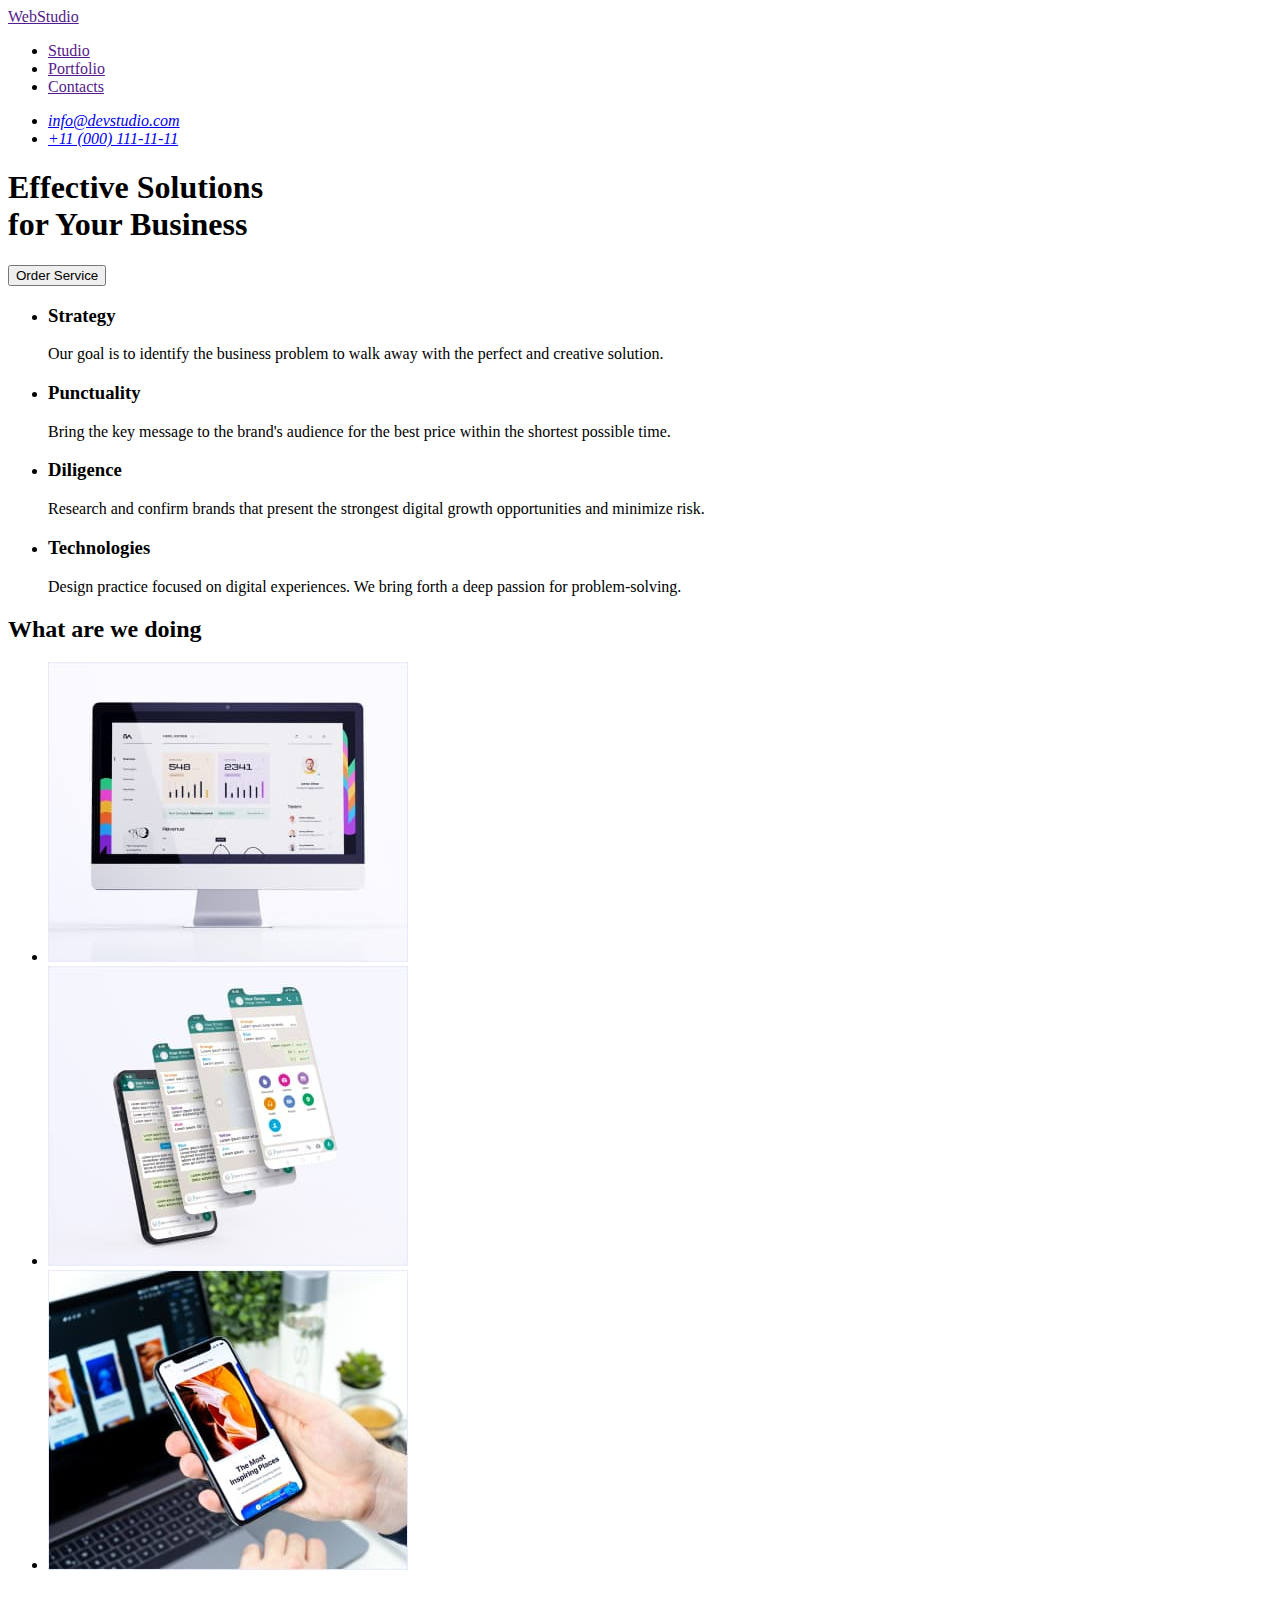
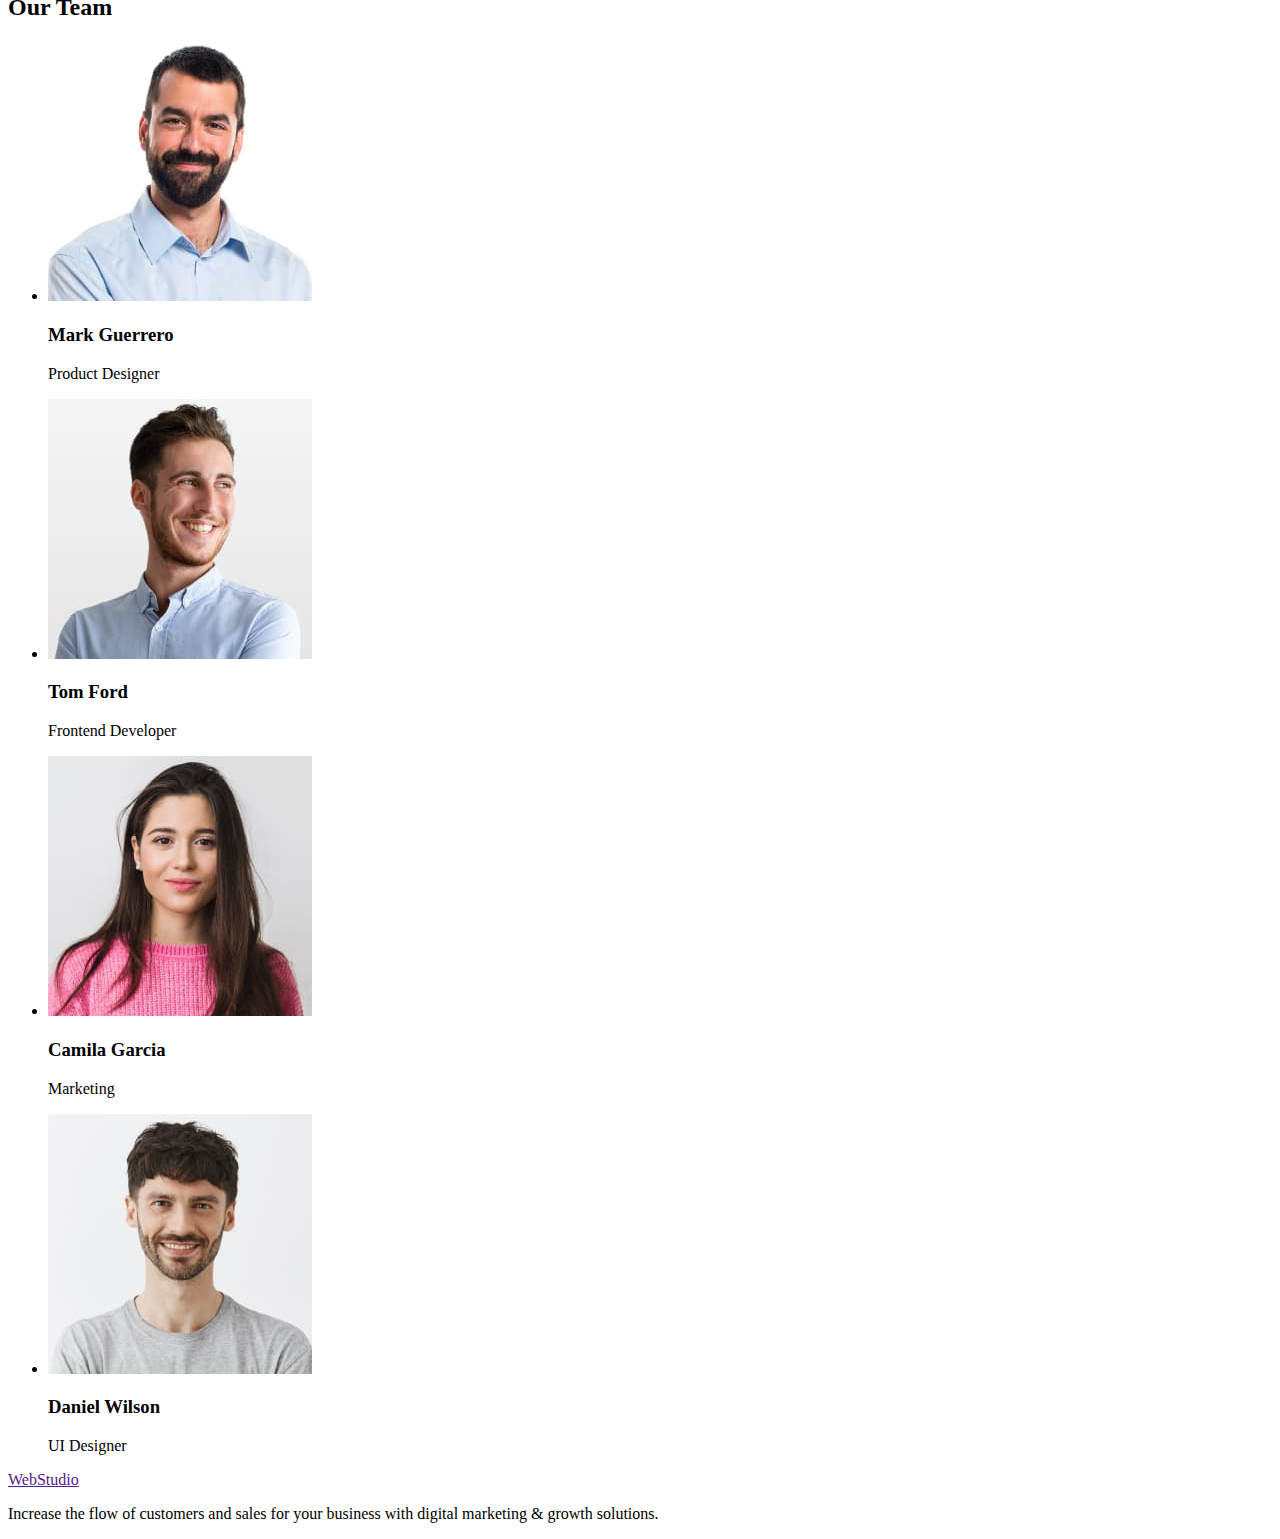
==== index.html @ e53202a8 "Initial commit" ====
<!DOCTYPE html>
<html lang="en">
<head>
    <meta charset="UTF-8">
    <meta http-equiv="X-UA-Compatible" content="IE=edge">
    <meta name="viewport" content="width=device-width, initial-scale=1.0">
    <title>Website development for your business</title>
</head>
<body>
    <header>  
        <nav>    
            <a href="">WebStudio</a>
        <ul>
            <li><a href="">Studio</a></li>
            <li><a href="">Portfolio</a></li>
            <li><a href="">Contacts</a></li>
        </ul>
        </nav>
        <address>
            <ul>
                <li><a href="mailto:info@devstudio.com">info@devstudio.com</a></li>
                <li><a href="tel:+11(000)111-11-11">+11 (000) 111-11-11</a></li>
            </ul>
        </address>
    </header>
    <main>    
        <section>
        <h1>Effective Solutions<br/>for Your Business</h1>  
        <button type="button">Order Service</button>
        </section>    
    <section>
        <ul>
            <li>
                <h3>Strategy</h3>
                <p>Our goal is to identify the business
                problem to walk away with the perfect and creative solution.</p>
            </li>
            <li>
                <h3>Punctuality</h3>
                <p>Bring the key message to the brand's audience for the best price within the shortest possible time.</p>
            </li>
            <li>
                <h3>Diligence</h3>
                <p>Research and confirm brands that present the strongest digital growth opportunities and minimize risk.</p>
            </li>
            <li>
                <h3>Technologies</h3>
                <p>Design practice focused on digital experiences. We bring forth a deep passion for problem-solving.</p>
            </li>
        </ul>
    </section>
    <section>
        <h2>What are we doing</h2>
        <ul>
            <li><img src="./images/img_s.jpg" alt="Monitor" width="360"></li>
            <li><img src="./images/phone_s.jpg" alt="Mobile Phone" width="360"></li>
            <li><img src="./images/hand_s.jpg" alt="Laptop and mobile phone" width="360"></li>
        </ul>
    </section>
    <section>
        <h2>Our Team</h2>
        <ul>
        <li><img src="./images/mark_s.jpg" alt="Product Designer" width="264">
            <h3>Mark Guerrero</h3>
            <p>Product Designer</p>
        </li>        
        <li><img src="./images/tom_s.jpg" alt="Frontend Developer" width="264">
            <h3>Tom Ford</h3>
            <p>Frontend Developer</p>
        </li>
        <li><img src="./images/camila_s.jpg" alt="Marketing" width="264">
            <h3>Camila Garcia</h3>
            <p>Marketing</p>
        </li>
        <li><img src="./images/daniel_s.jpg" alt="UI Designer" width="264">
            <h3>Daniel Wilson</h3>
            <p>UI Designer</p>
        </li>
        </ul>
    </section>
    </main>
    <footer>
        <a href="">WebStudio</a>
        <p>Increase the flow of customers and sales for your business with digital marketing & growth solutions.</p>
    </footer>
</body>
</html>
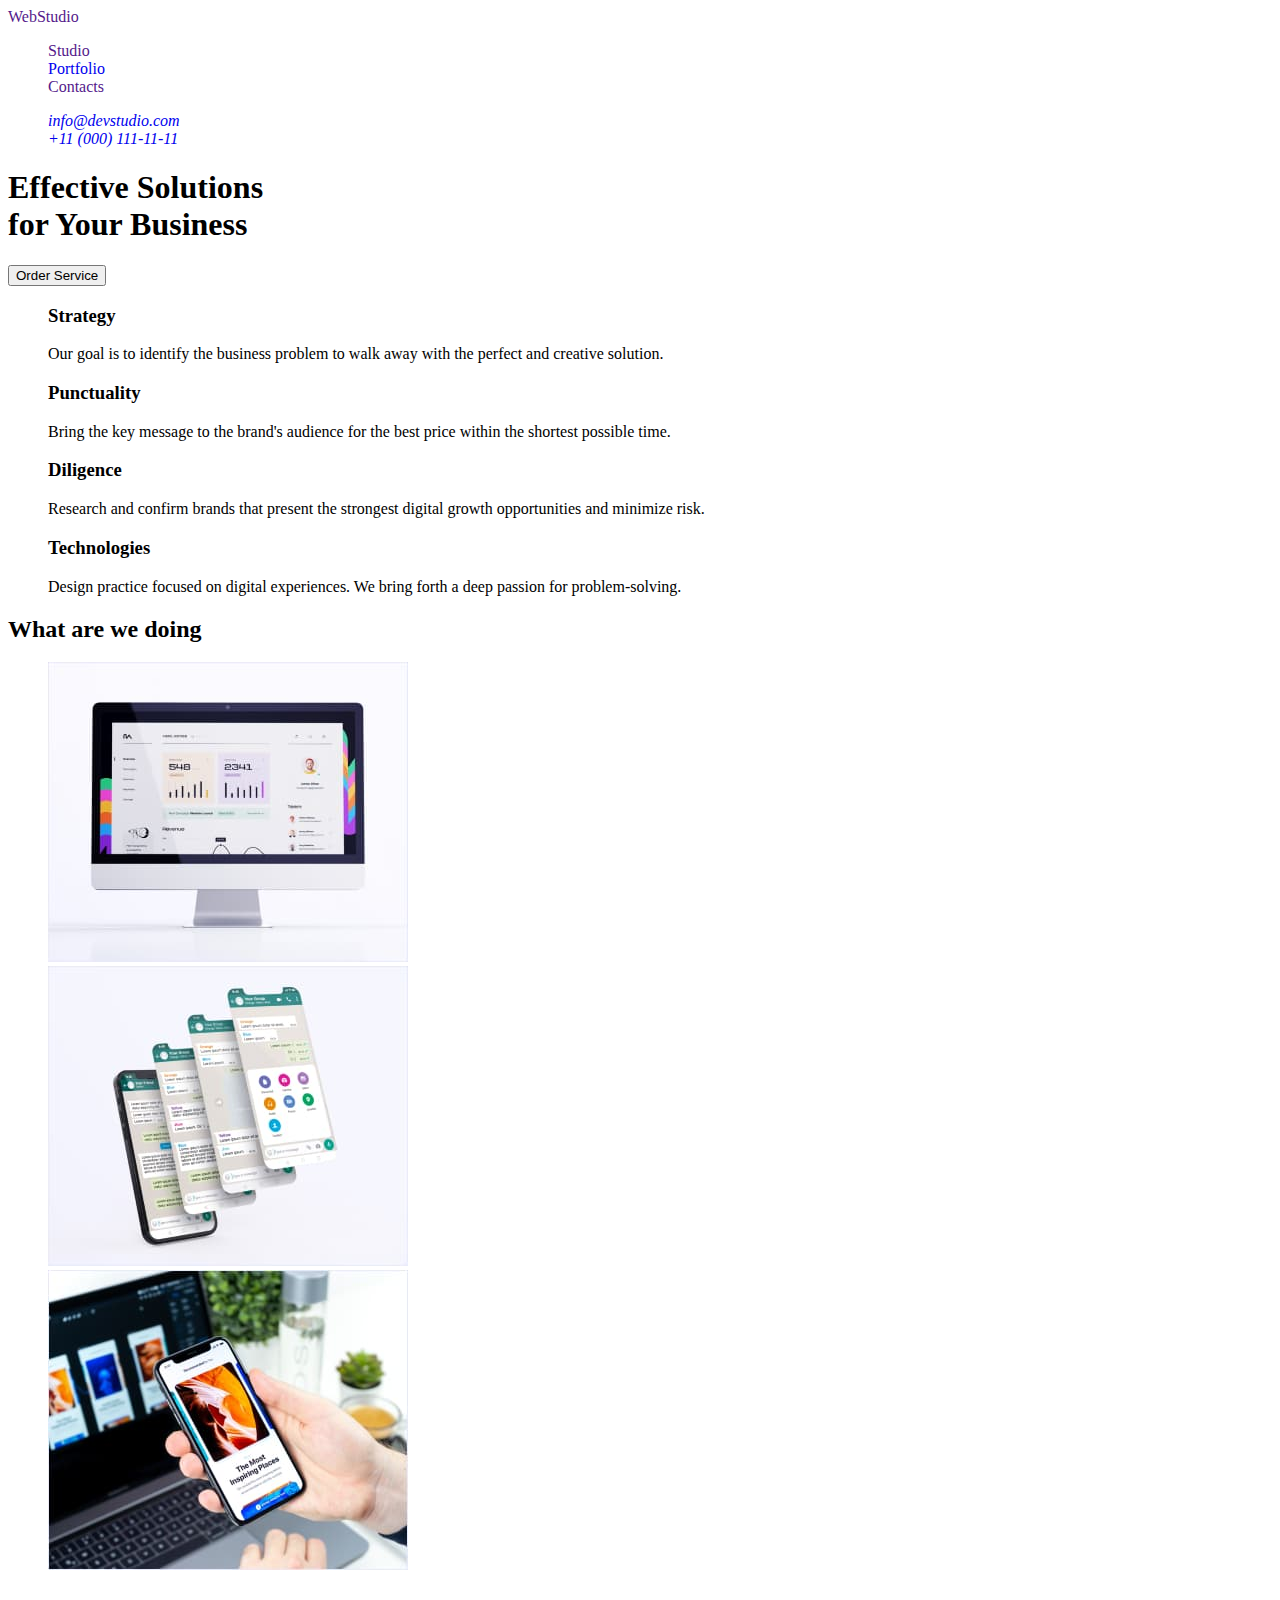
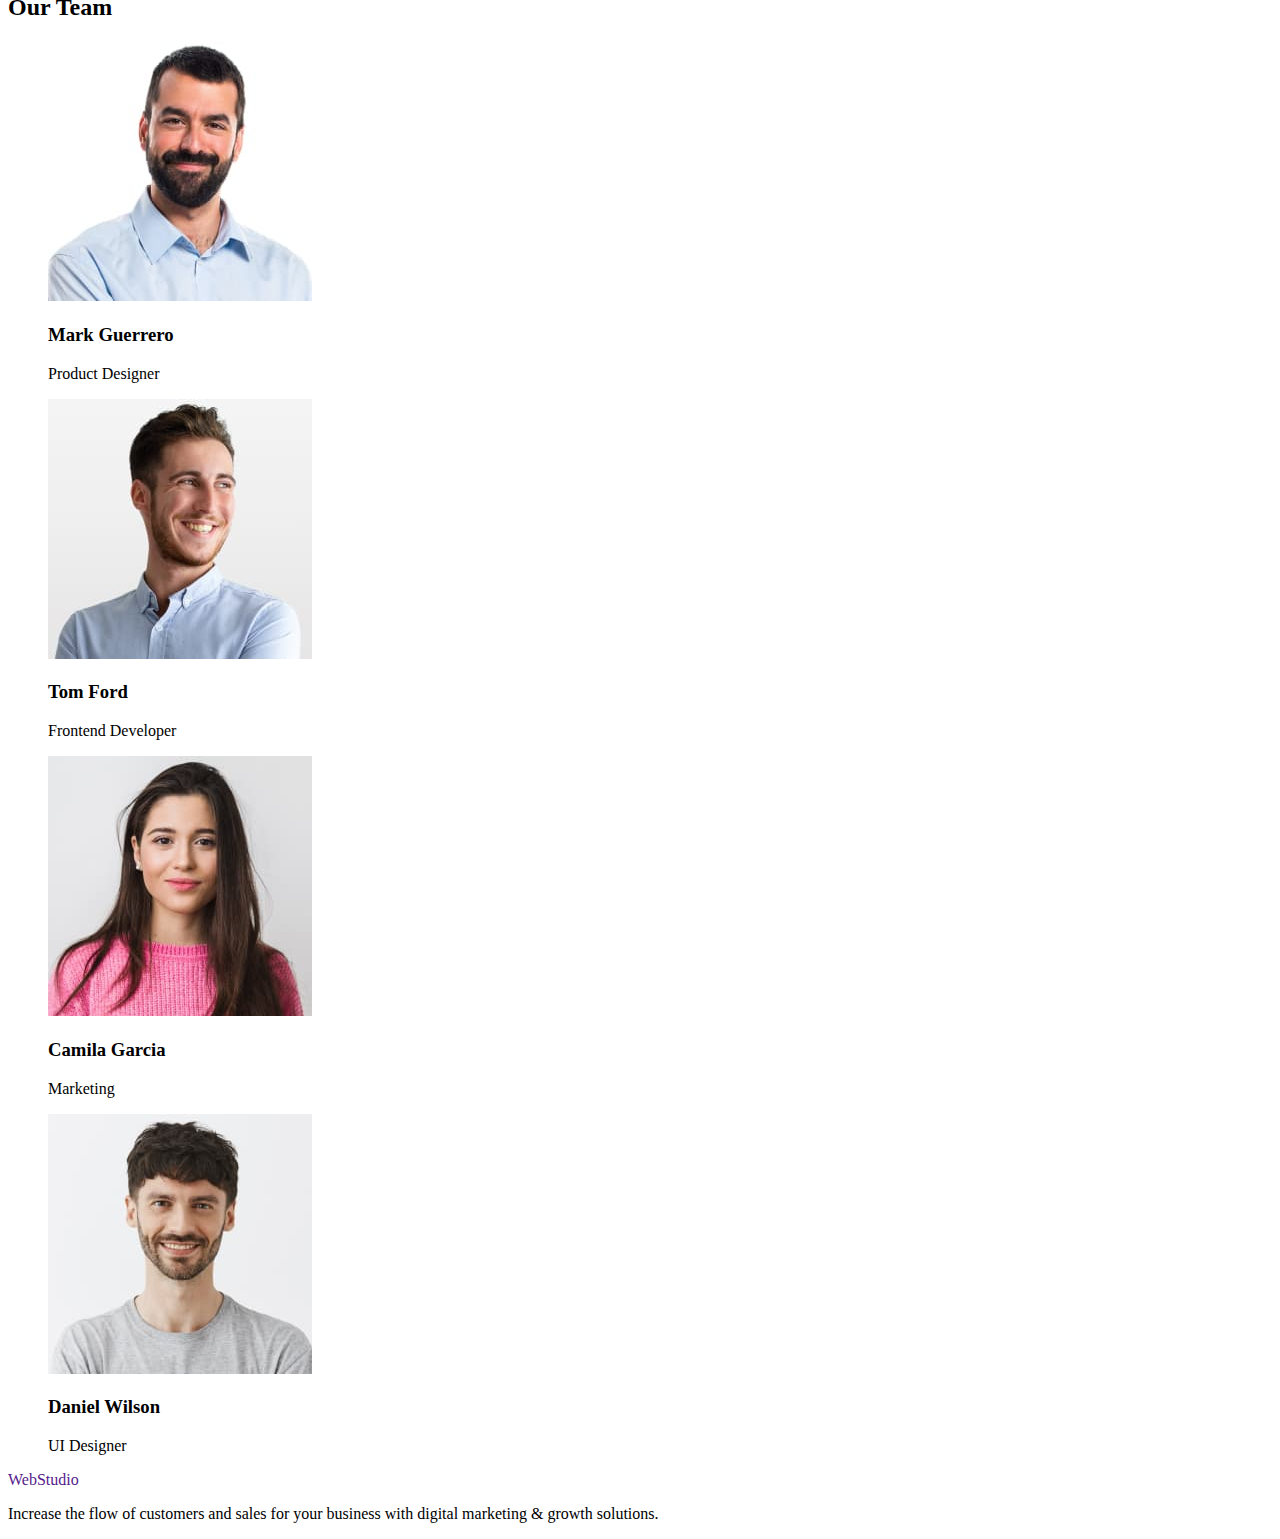
==== commit d1b72039: "Переходы по страницам" ====
--- a/index.html
+++ b/index.html
@@ -1,87 +1,140 @@
 <!DOCTYPE html>
 <html lang="en">
-<head>
-    <meta charset="UTF-8">
-    <meta http-equiv="X-UA-Compatible" content="IE=edge">
-    <meta name="viewport" content="width=device-width, initial-scale=1.0">
+  <head>
+    <meta charset="UTF-8" />
+    <meta http-equiv="X-UA-Compatible" content="IE=edge" />
+    <meta name="viewport" content="width=device-width, initial-scale=1.0" />
     <title>Website development for your business</title>
-</head>
-<body>
-    <header>  
-        <nav>    
-            <a href="">WebStudio</a>
+    <link href="./css/styles.css" rel="stylesheet" />
+    <link rel="preconnect" href="https://fonts.googleapis.com">
+    <link rel="preconnect" href="https://fonts.gstatic.com" crossorigin>
+    <link href="https://fonts.googleapis.com/css2?family=Montserrat:wght@400;500;600&family=Roboto:wght@400;500;700&display=swap" rel="stylesheet">
+
+  </head>
+  <body>
+    <header class="header">
+      <nav class="header-nav">
+        <a href="" class="header-logo link" >WebStudio</a>
+        <ul class="header-list">
+          <li><a href="" class="header-item link current">Studio</a></li>
+          <li><a href="./portfolio.html" class="header-item link current">Portfolio</a></li>
+          <li><a href="" class="header-item link">Contacts</a></li>
+        </ul class="header-list">
+      </nav>
+      <address class="header-contact">
+        <ul class="contact-list">
+          <li class="contact-mail"><a href="mailto:info@devstudio.com">info@devstudio.com</a></li>
+          <li class="contact-tel"><a href="tel:+11(000)111-11-11">+11 (000) 111-11-11</a></li>
+        </ul>
+      </address>
+    </header>
+    <main>
+      <section>
+        <h1>Effective Solutions<br />for Your Business</h1>
+        <button type="button">Order Service</button>
+      </section>
+      <section>
         <ul>
-            <li><a href="">Studio</a></li>
-            <li><a href="">Portfolio</a></li>
-            <li><a href="">Contacts</a></li>
+          <li>
+            <h3>Strategy</h3>
+            <p>
+              Our goal is to identify the business problem to walk away with the
+              perfect and creative solution.
+            </p>
+          </li>
+          <li>
+            <h3>Punctuality</h3>
+            <p>
+              Bring the key message to the brand's audience for the best price
+              within the shortest possible time.
+            </p>
+          </li>
+          <li>
+            <h3>Diligence</h3>
+            <p>
+              Research and confirm brands that present the strongest digital
+              growth opportunities and minimize risk.
+            </p>
+          </li>
+          <li>
+            <h3>Technologies</h3>
+            <p>
+              Design practice focused on digital experiences. We bring forth a
+              deep passion for problem-solving.
+            </p>
+          </li>
         </ul>
-        </nav>
-        <address>
-            <ul>
-                <li><a href="mailto:info@devstudio.com">info@devstudio.com</a></li>
-                <li><a href="tel:+11(000)111-11-11">+11 (000) 111-11-11</a></li>
-            </ul>
-        </address>
-    </header>
-    <main>    
-        <section>
-        <h1>Effective Solutions<br/>for Your Business</h1>  
-        <button type="button">Order Service</button>
-        </section>    
-    <section>
-        <ul>
-            <li>
-                <h3>Strategy</h3>
-                <p>Our goal is to identify the business
-                problem to walk away with the perfect and creative solution.</p>
-            </li>
-            <li>
-                <h3>Punctuality</h3>
-                <p>Bring the key message to the brand's audience for the best price within the shortest possible time.</p>
-            </li>
-            <li>
-                <h3>Diligence</h3>
-                <p>Research and confirm brands that present the strongest digital growth opportunities and minimize risk.</p>
-            </li>
-            <li>
-                <h3>Technologies</h3>
-                <p>Design practice focused on digital experiences. We bring forth a deep passion for problem-solving.</p>
-            </li>
-        </ul>
-    </section>
-    <section>
+      </section>
+      <section>
         <h2>What are we doing</h2>
         <ul>
-            <li><img src="./images/img_s.jpg" alt="Monitor" width="360"></li>
-            <li><img src="./images/phone_s.jpg" alt="Mobile Phone" width="360"></li>
-            <li><img src="./images/hand_s.jpg" alt="Laptop and mobile phone" width="360"></li>
+          <li>
+            <img src="./images/main_page/img_s.jpg" alt="Monitor" width="360" />
+          </li>
+          <li>
+            <img
+              src="./images/main_page/phone_s.jpg"
+              alt="Mobile Phone"
+              width="360"
+            />
+          </li>
+          <li>
+            <img
+              src="./images/main_page/hand_s.jpg"
+              alt="Laptop and mobile phone"
+              width="360"
+            />
+          </li>
         </ul>
-    </section>
-    <section>
+      </section>
+      <section>
         <h2>Our Team</h2>
         <ul>
-        <li><img src="./images/mark_s.jpg" alt="Product Designer" width="264">
+          <li>
+            <img
+              src="./images/main_page/mark_s.jpg"
+              alt="Product Designer"
+              width="264"
+            />
             <h3>Mark Guerrero</h3>
             <p>Product Designer</p>
-        </li>        
-        <li><img src="./images/tom_s.jpg" alt="Frontend Developer" width="264">
+          </li>
+          <li>
+            <img
+              src="./images/main_page/tom_s.jpg"
+              alt="Frontend Developer"
+              width="264"
+            />
             <h3>Tom Ford</h3>
             <p>Frontend Developer</p>
-        </li>
-        <li><img src="./images/camila_s.jpg" alt="Marketing" width="264">
+          </li>
+          <li>
+            <img
+              src="./images/main_page/camila_s.jpg"
+              alt="Marketing"
+              width="264"
+            />
             <h3>Camila Garcia</h3>
             <p>Marketing</p>
-        </li>
-        <li><img src="./images/daniel_s.jpg" alt="UI Designer" width="264">
+          </li>
+          <li>
+            <img
+              src="./images/main_page/daniel_s.jpg"
+              alt="UI Designer"
+              width="264"
+            />
             <h3>Daniel Wilson</h3>
             <p>UI Designer</p>
-        </li>
+          </li>
         </ul>
-    </section>
+      </section>
     </main>
     <footer>
-        <a href="">WebStudio</a>
-        <p>Increase the flow of customers and sales for your business with digital marketing & growth solutions.</p>
+      <a href="">WebStudio</a>
+      <p>
+        Increase the flow of customers and sales for your business with digital
+        marketing & growth solutions.
+      </p>
     </footer>
-</body>
-</html>+  </body>
+</html>
--- a/css/styles.css
+++ b/css/styles.css
@@ -0,0 +1,32 @@
+ul {list-style: none;}
+a {text-decoration: none;}
+
+/* ===== header ===== */
+.header-nav link.current {
+   color: #404BBF;
+}
+.header {}
+
+ .header-nav {
+   
+ }
+
+ .header-logo {}
+
+ .link {
+    color: 2E2F42
+ }
+
+ .header-list {}
+
+ .header-item {}
+ .header-item:hover,
+ .header-item:focus{
+    color: #404BBF;
+ }
+
+ .contact-list {}
+
+ .contact-mail {}
+
+ .contact-tel {}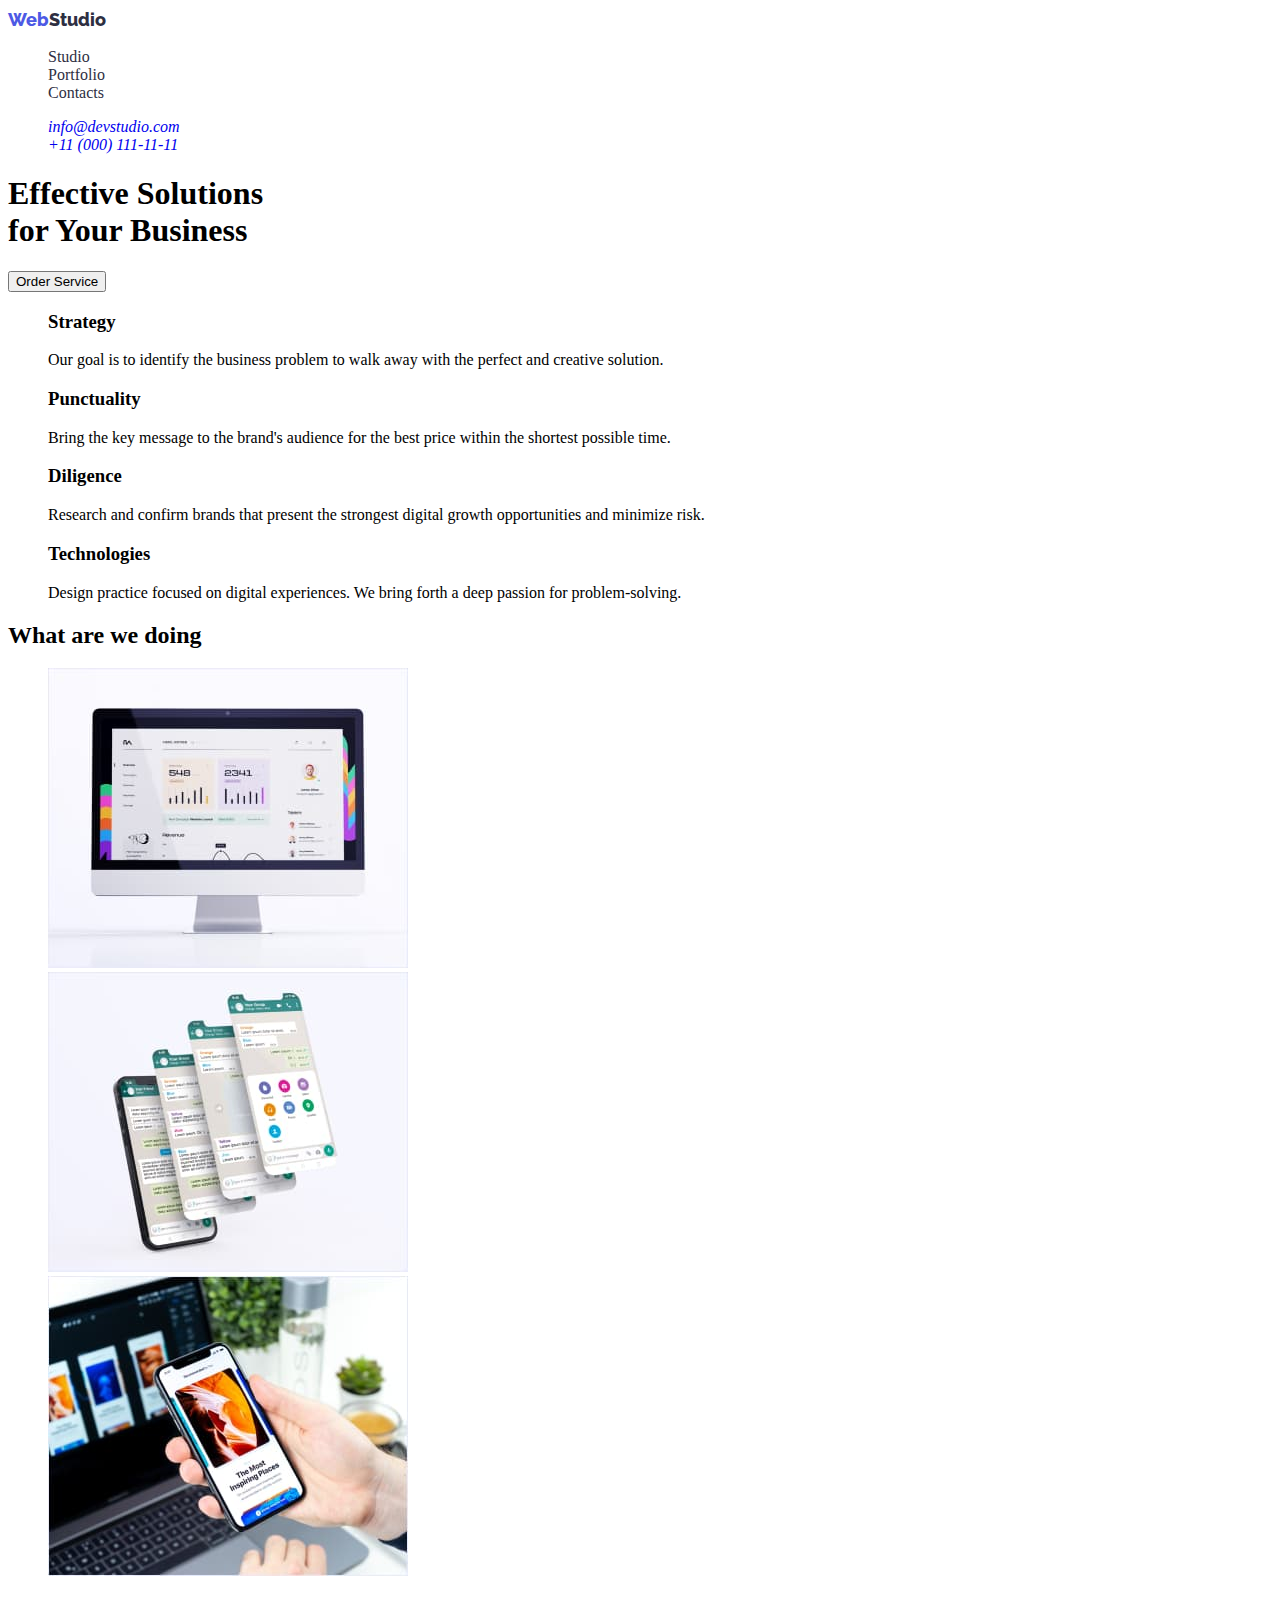
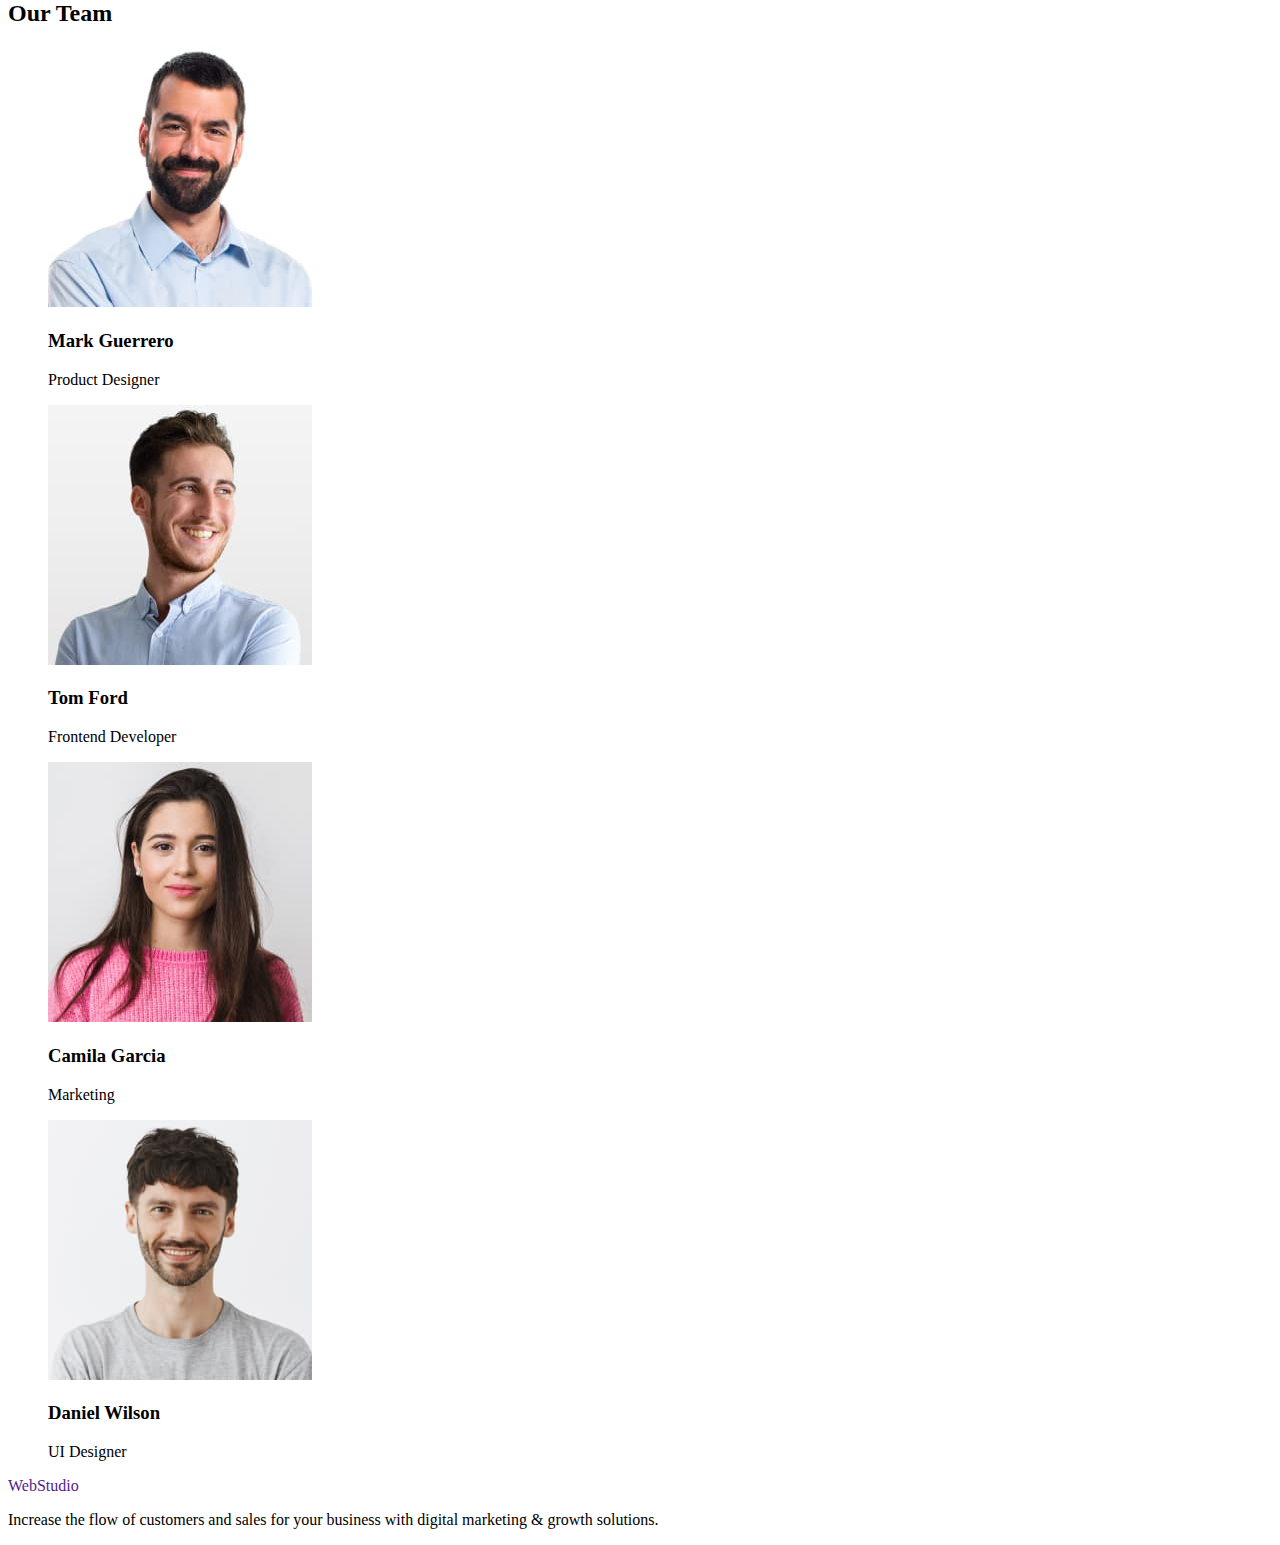
==== commit 1bf0eb92: "змїннї" ====
--- a/index.html
+++ b/index.html
@@ -8,18 +8,18 @@
     <link href="./css/styles.css" rel="stylesheet" />
     <link rel="preconnect" href="https://fonts.googleapis.com">
     <link rel="preconnect" href="https://fonts.gstatic.com" crossorigin>
-    <link href="https://fonts.googleapis.com/css2?family=Montserrat:wght@400;500;600&family=Roboto:wght@400;500;700&display=swap" rel="stylesheet">
+    <link href="https://fonts.googleapis.com/css2?family=Raleway:wght@800&family=Roboto:wght@400;500;700;900&display=swap" rel="stylesheet">
 
   </head>
   <body>
     <header class="header">
       <nav class="header-nav">
-        <a href="" class="header-logo link" >WebStudio</a>
+        <a href="" class="header-logo link" ><span class="logo-web">Web</span>Studio</a>
         <ul class="header-list">
           <li><a href="" class="header-item link current">Studio</a></li>
           <li><a href="./portfolio.html" class="header-item link current">Portfolio</a></li>
           <li><a href="" class="header-item link">Contacts</a></li>
-        </ul class="header-list">
+        </ul>
       </nav>
       <address class="header-contact">
         <ul class="contact-list">
--- a/css/styles.css
+++ b/css/styles.css
@@ -1,20 +1,40 @@
 ul {list-style: none;}
 a {text-decoration: none;}
+:root {
+   --color-iris: #4d5ae5;
+   --color-ocean: #404bbf;
+   --color-navy-blue: #2e2f42;
+   --color-green: #31d0aa;
+   --color-slate: #434455;
+   --color-light-slate: #8e8f99;
+   --color-cornflower: #e7e9fc;
+   --color-cloud: #f4f4fd;
+   --color-navy-blue-modal: #2e2f42;
+   --color-grey: #2e2f42;}
+   /* ======BODY====== */
 
 /* ===== header ===== */
-.header-nav link.current {
-   color: #404BBF;
+.header-nav link.current {color: #404BBF;}
+.logo-web {color: var(--color-iris);}
+.header {
+   
 }
-.header {}
 
  .header-nav {
    
  }
 
- .header-logo {}
+ .header-logo {
+   color: var(--color-navy-blue);
+   font-family: 'Raleway';
+   font-style: normal;
+   font-weight: 800;
+   font-size: 18px;
+   line-height: calc(24/18);
+ }
 
  .link {
-    color: 2E2F42
+    color: var(--color-navy-blue-modal)
  }
 
  .header-list {}
@@ -22,11 +42,22 @@
  .header-item {}
  .header-item:hover,
  .header-item:focus{
-    color: #404BBF;
+    color: var(--color-ocean);
  }
 
  .contact-list {}
 
- .contact-mail {}
+ .contact-mail {
+   color: var(--color-light-slate);
+   cursor: pointer;
+ }
 
- .contact-tel {}+ .contact-tel {
+   cursor: pointer;
+   color: var(--color-light-slate);
+ }
+ .contact-mail:hover,
+ .contact-mail:focus{
+   color: var(--color-ocean);
+   }
+ 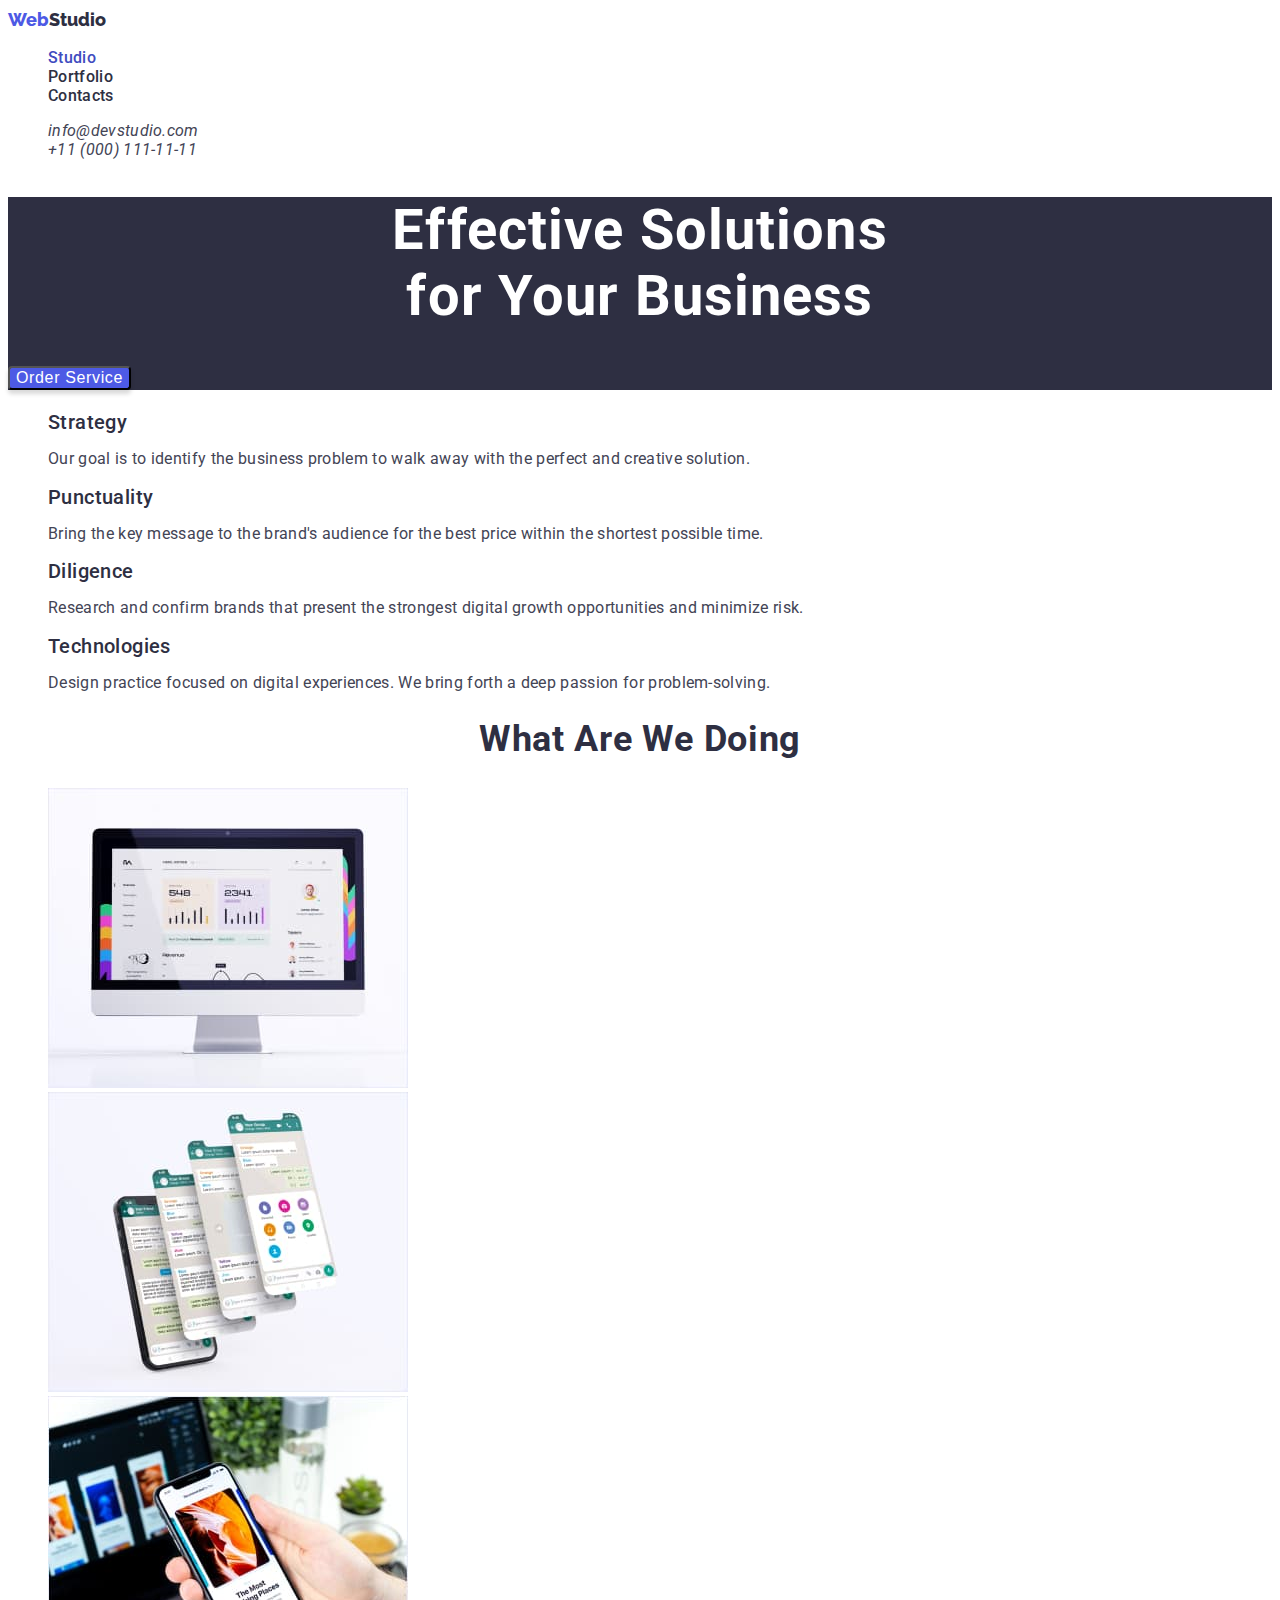
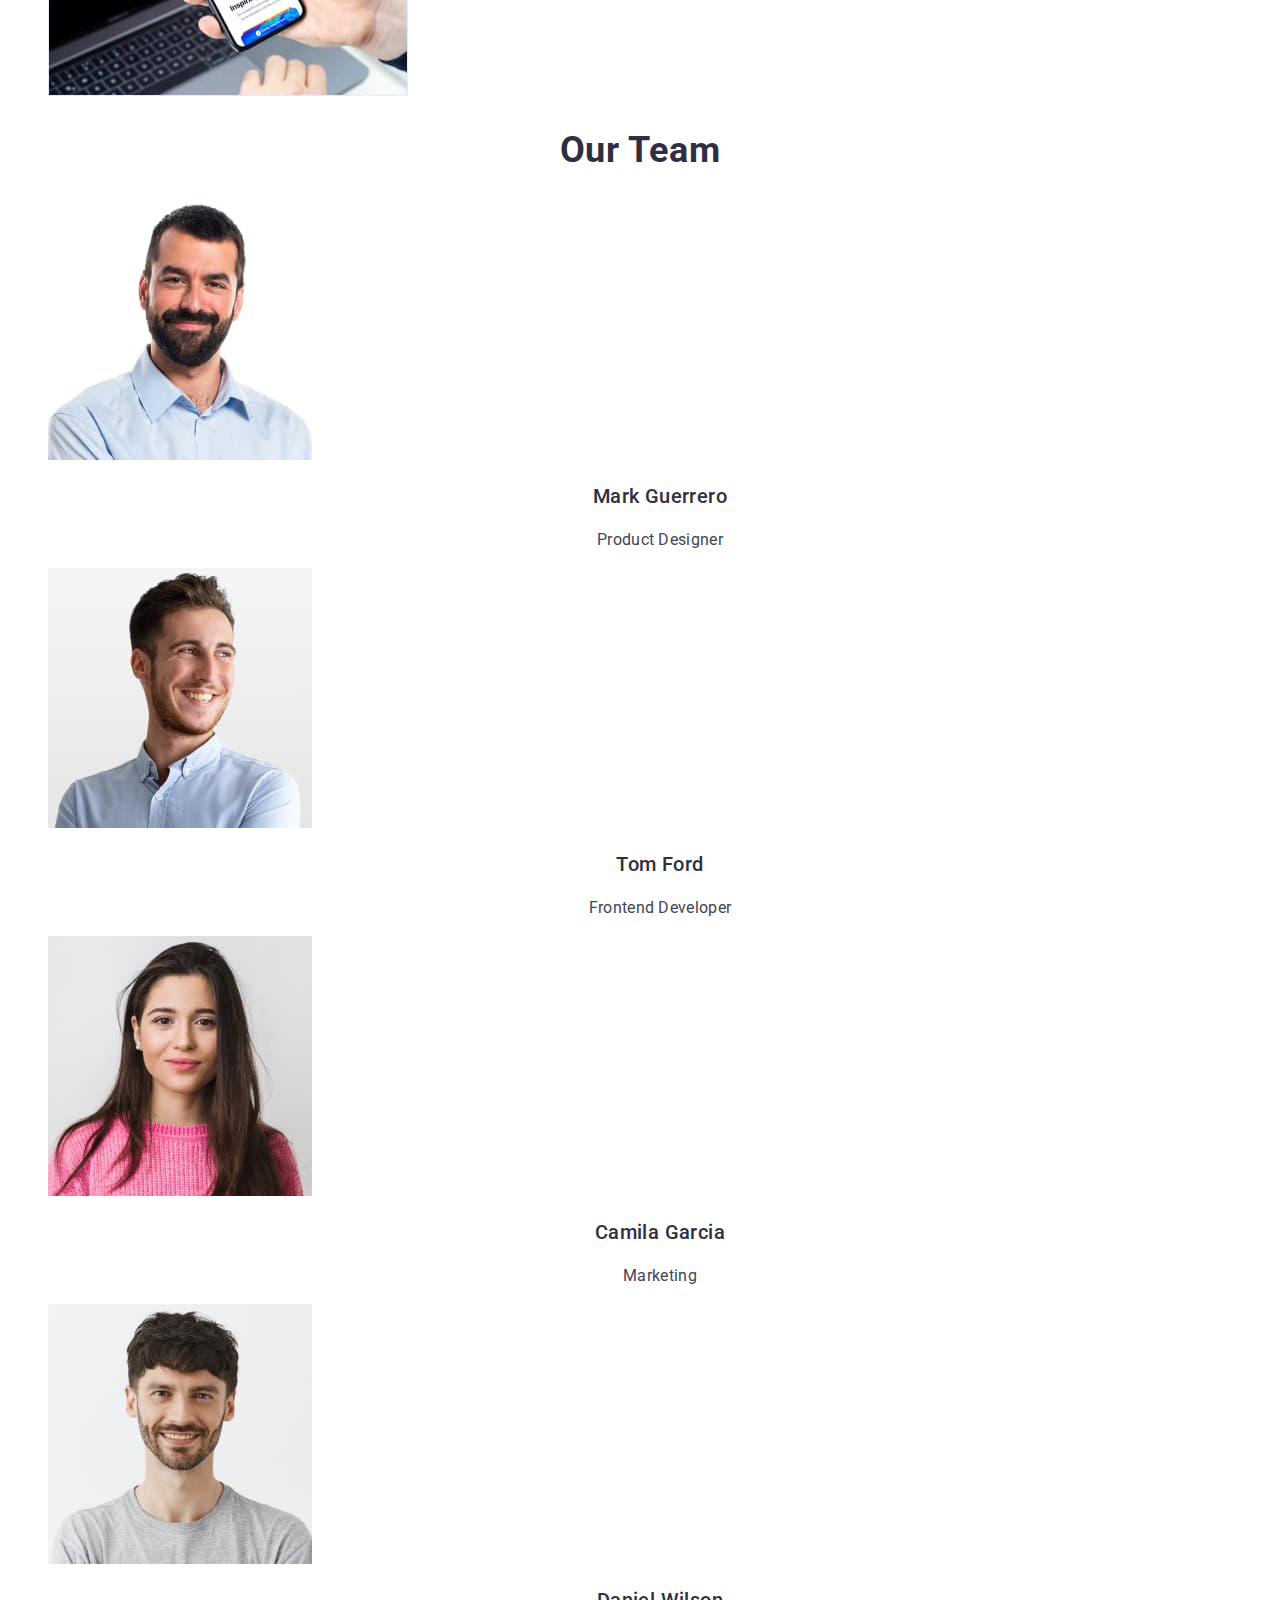
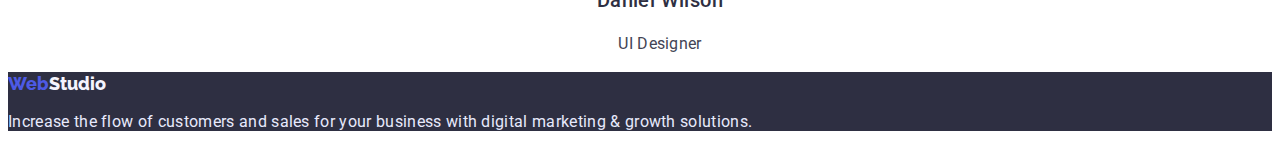
==== commit b14339b8: "last" ====
--- a/index.html
+++ b/index.html
@@ -4,82 +4,81 @@
     <meta charset="UTF-8" />
     <meta http-equiv="X-UA-Compatible" content="IE=edge" />
     <meta name="viewport" content="width=device-width, initial-scale=1.0" />
-    <title>Website development for your business</title>
-    <link href="./css/styles.css" rel="stylesheet" />
+    <title>Website development for your business</title>    
     <link rel="preconnect" href="https://fonts.googleapis.com">
     <link rel="preconnect" href="https://fonts.gstatic.com" crossorigin>
     <link href="https://fonts.googleapis.com/css2?family=Raleway:wght@800&family=Roboto:wght@400;500;700;900&display=swap" rel="stylesheet">
-
+    <link href="./css/styles.css" rel="stylesheet" />
   </head>
   <body>
     <header class="header">
       <nav class="header-nav">
-        <a href="" class="header-logo link" ><span class="logo-web">Web</span>Studio</a>
+        <a href="" class="logo link" ><span class="logo-web">Web</span>Studio</a>
         <ul class="header-list">
           <li><a href="" class="header-item link current">Studio</a></li>
-          <li><a href="./portfolio.html" class="header-item link current">Portfolio</a></li>
+          <li><a href="./portfolio.html" class="header-item link">Portfolio</a></li>
           <li><a href="" class="header-item link">Contacts</a></li>
         </ul>
       </nav>
       <address class="header-contact">
         <ul class="contact-list">
-          <li class="contact-mail"><a href="mailto:info@devstudio.com">info@devstudio.com</a></li>
-          <li class="contact-tel"><a href="tel:+11(000)111-11-11">+11 (000) 111-11-11</a></li>
+          <li ><a class="contact-mail" href="mailto:info@devstudio.com">info@devstudio.com</a></li>
+          <li ><a class="contact-tel" href="tel:+11(000)111-11-11">+11 (000) 111-11-11</a></li>
         </ul>
       </address>
     </header>
     <main>
-      <section>
-        <h1>Effective Solutions<br />for Your Business</h1>
-        <button type="button">Order Service</button>
+      <section class="hero">
+        <h1 class="hero-title">Effective Solutions<br />for Your Business</h1>
+        <button class="hero-btn" type="button">Order Service</button>
       </section>
-      <section>
-        <ul>
-          <li>
-            <h3>Strategy</h3>
-            <p>
+      <section class="about">
+        <ul class="about-list">
+          <li class="about-item">
+            <h3 class="about-subtitle">Strategy</h3>
+            <p class="about-descr">
               Our goal is to identify the business problem to walk away with the
               perfect and creative solution.
             </p>
           </li>
-          <li>
-            <h3>Punctuality</h3>
-            <p>
+          <li class="about-item">
+            <h3 class="about-subtitle">Punctuality</h3>
+            <p class="about-descr">
               Bring the key message to the brand's audience for the best price
               within the shortest possible time.
             </p>
           </li>
-          <li>
-            <h3>Diligence</h3>
-            <p>
+          <li class="about-item">
+            <h3 class="about-subtitle">Diligence</h3>
+            <p class="about-descr">
               Research and confirm brands that present the strongest digital
               growth opportunities and minimize risk.
             </p>
           </li>
-          <li>
-            <h3>Technologies</h3>
-            <p>
+          <li class="about-item">
+            <h3 class="about-subtitle">Technologies</h3>
+            <p class="about-descr">
               Design practice focused on digital experiences. We bring forth a
               deep passion for problem-solving.
             </p>
           </li>
         </ul>
       </section>
-      <section>
-        <h2>What are we doing</h2>
-        <ul>
-          <li>
-            <img src="./images/main_page/img_s.jpg" alt="Monitor" width="360" />
+      <section class="doing">
+        <h2 class="sectionName">What are we doing</h2>
+        <ul class="doing-list">
+          <li class="doing-item">
+            <img class="doing-img" src="./images/main_page/img_s.jpg" alt="Monitor" width="360" />
           </li>
-          <li>
-            <img
+          <li class="doing-item">
+            <img class="doing-img"
               src="./images/main_page/phone_s.jpg"
               alt="Mobile Phone"
               width="360"
             />
           </li>
-          <li>
-            <img
+          <li class="doing-item">
+            <img class="doing-img"
               src="./images/main_page/hand_s.jpg"
               alt="Laptop and mobile phone"
               width="360"
@@ -87,54 +86,54 @@
           </li>
         </ul>
       </section>
-      <section>
-        <h2>Our Team</h2>
-        <ul>
-          <li>
-            <img
+      <section class="team">
+        <h2 class="sectionName">Our Team</h2>
+        <ul class="team-list">
+          <li class="team-item">
+            <img class="team-img"
               src="./images/main_page/mark_s.jpg"
               alt="Product Designer"
               width="264"
             />
-            <h3>Mark Guerrero</h3>
-            <p>Product Designer</p>
+            <h3 class="team-name">Mark Guerrero</h3>
+            <p class="team-proffesion">Product Designer</p>
           </li>
-          <li>
-            <img
+          <li class="team-item">
+            <img class="team-img"
               src="./images/main_page/tom_s.jpg"
               alt="Frontend Developer"
               width="264"
             />
-            <h3>Tom Ford</h3>
-            <p>Frontend Developer</p>
+            <h3 class="team-name">Tom Ford</h3>
+            <p class="team-proffesion">Frontend Developer</p>
           </li>
-          <li>
-            <img
+          <li class="team-item">
+            <img class="team-img"
               src="./images/main_page/camila_s.jpg"
               alt="Marketing"
               width="264"
             />
-            <h3>Camila Garcia</h3>
-            <p>Marketing</p>
+            <h3 class="team-name">Camila Garcia</h3>
+            <p class="team-proffesion">Marketing</p>
           </li>
-          <li>
-            <img
+          <li class="team-item">
+            <img class="team-img"
               src="./images/main_page/daniel_s.jpg"
               alt="UI Designer"
               width="264"
             />
-            <h3>Daniel Wilson</h3>
-            <p>UI Designer</p>
+            <h3 class="team-name">Daniel Wilson</h3>
+            <p class="team-proffesion">UI Designer</p>
           </li>
         </ul>
       </section>
     </main>
-    <footer>
-      <a href="">WebStudio</a>
-      <p>
+    <footer class="footer">
+      <a  href="" class="logo"><span class="logo-web">Web</span>Studio</a>
+      <p class="footer-text">
         Increase the flow of customers and sales for your business with digital
         marketing & growth solutions.
       </p>
-    </footer>
+    </footer> 
   </body>
 </html>
--- a/css/styles.css
+++ b/css/styles.css
@@ -10,36 +10,47 @@
    --color-cornflower: #e7e9fc;
    --color-cloud: #f4f4fd;
    --color-navy-blue-modal: #2e2f42;
-   --color-grey: #2e2f42;}
+   --color-grey: #2e2f42;
+   --color-whit:#ffffff;}
    /* ======BODY====== */
-
-/* ===== header ===== */
-.header-nav link.current {color: #404BBF;}
+body {
+  font-family: Roboto, sans-serif;
+}
+/* ===== HEADER ===== */
+.header-item.current {color: #404BBF;}
 .logo-web {color: var(--color-iris);}
-.header {
-   
-}
-
- .header-nav {
-   
- }
-
- .header-logo {
-   color: var(--color-navy-blue);
+.header {   
+}
+
+ .header-nav {   
+ }
+
+ .logo {   
    font-family: 'Raleway';
    font-style: normal;
    font-weight: 800;
    font-size: 18px;
    line-height: calc(24/18);
  }
+ .header .logo{
+  color: var(--color-navy-blue);  
+ }
 
  .link {
-    color: var(--color-navy-blue-modal)
- }
-
- .header-list {}
-
- .header-item {}
+    
+ }
+
+ .header-list {
+
+ }
+
+ .header-item {
+    font-weight: 500;
+    font-size: 16px;
+    line-height: calc (24/16);
+    letter-spacing: 0.02em;  
+    color: var(--color-navy-blue-modal);
+ }
  .header-item:hover,
  .header-item:focus{
     color: var(--color-ocean);
@@ -47,17 +58,200 @@
 
  .contact-list {}
 
- .contact-mail {
-   color: var(--color-light-slate);
-   cursor: pointer;
- }
-
+ .contact-mail,
  .contact-tel {
-   cursor: pointer;
-   color: var(--color-light-slate);
- }
+  font-weight: 400;
+  font-size: 16px;
+  line-height: calc (24/16);
+  letter-spacing: 0.02em;  
+  color: var(--color-slate);
+  cursor: pointer;
+ } 
  .contact-mail:hover,
- .contact-mail:focus{
+ .contact-mail:focus,
+ .contact-tel:hover,
+ .contact-tel:focus{    
    color: var(--color-ocean);
    }
- +   /* =====MAIN====== */
+     .hero {
+      background-color: var(--color-grey);
+     }
+  
+     .hero-title {      
+        font-weight: 700;
+        font-size: 56px;
+        line-height: cal(60/56);
+        text-align: center;
+        letter-spacing: 0.02em;      
+        color:var(--color-whit) ;
+     }
+  
+     .hero-btn {
+      background: var(--color-iris);
+      box-shadow: 0px 4px 4px rgba(0, 0, 0, 0.15);
+      border-radius: 4px;
+      font-weight: 500;
+      font-size: 16px;
+      line-height: cal(24/16);
+      display: flex;
+      align-items: center;
+      letter-spacing: 0.04em;      
+      color: var(--color-whit);
+     }
+     /* =====ABOUT===== */
+  
+     .about {
+
+     }
+  
+     .about-list {
+
+     }
+  
+     .about-item {
+
+     }
+  
+     .about-subtitle {
+    font-weight: 500;
+    font-size: 20px;
+    line-height: calc(24/20);  
+    letter-spacing: 0.02em; 
+    color: var(--color-grey);
+     }
+  
+     .about-descr {    
+    font-weight: 400;
+    font-size: 16px;
+    line-height: calc(16/24);      
+    letter-spacing: 0.02em;
+    color: var(--color-slate);
+     } 
+     /* ====common====== */
+     .sectionName{      
+        font-weight: 700;
+        font-size: 36px;
+        line-height: calc(40/36);        
+        text-align: center;
+        letter-spacing: 0.02em;
+        text-transform: capitalize;       
+        color: var(--color-navy-blue-modal);
+     }
+     /* =====DOING====== */
+  
+     .doing {
+
+     }
+  
+     .doing-list {
+
+     }
+  
+     .doing-item {
+
+     }
+  
+     .doing-img {
+
+     }
+     /* ======TEAM==== */
+  
+     .team {
+
+     }
+  
+     .team-list {
+
+     }
+  
+     .team-item {
+
+     }
+  
+     .team-img {
+
+     }
+  
+     .team-name {
+      font-weight: 500;
+      font-size: 20px;
+      line-height: calc(24/20);      
+      text-align: center;
+      letter-spacing: 0.02em;    
+      color: var(--color-navy-blue-modal);
+     }
+  
+     .team-proffesion {
+        font-weight: 400;
+        font-size: 16px;
+        line-height: calc(24/16);        
+        text-align: center;
+        letter-spacing: 0.02em;      
+        color: var(--color-slate);
+     }
+ /* ======FOOTER========== */
+ .footer{
+  background-color: var(--color-navy-blue);
+ }
+ .footer .logo {
+  color: var(--color-cloud)
+ }
+.footer-text{
+    font-weight: 400;
+    font-size: 16px;
+    line-height: calc (24/16);
+    letter-spacing: 0.02em;  
+    color: var(--color-cornflower);
+}
+/* =====PORTFOLIO===== */
+/* ==list== */
+.portfolio-list {}
+
+.portfolio-item {}
+
+.portfolio-btn {
+    background: var(--color-cloud);  
+    font-weight: 500;
+    font-size: 16px;
+    line-height: calc (24/16);    
+    display: flex;
+    align-items: center;
+    text-align: center;
+    letter-spacing: 0.04em;  
+    color: var(--color-iris);
+}
+.portfolio-btn:hover,
+.portfolio-btn:focus{
+  background: var(--color-ocean);
+  color: var(--color-whit);
+}
+/* ===section=== */
+
+.section1 {}
+
+.secnion-list {}
+
+.section-item {}
+
+.section-img {}
+
+.section-subtitle {
+    font-weight: 500;
+    font-size: 20px;
+    line-height: calc(24/20);    
+    letter-spacing: 0.02em;
+    color: var(--color-grey);
+}
+
+.section-kind {
+    font-weight: 400;
+    font-size: 16px;
+    line-height: calc(24/16);    
+    letter-spacing: 0.02em;
+    color: var(--color-slate);
+}
+
+.section2 {}
+
+.section3 {}